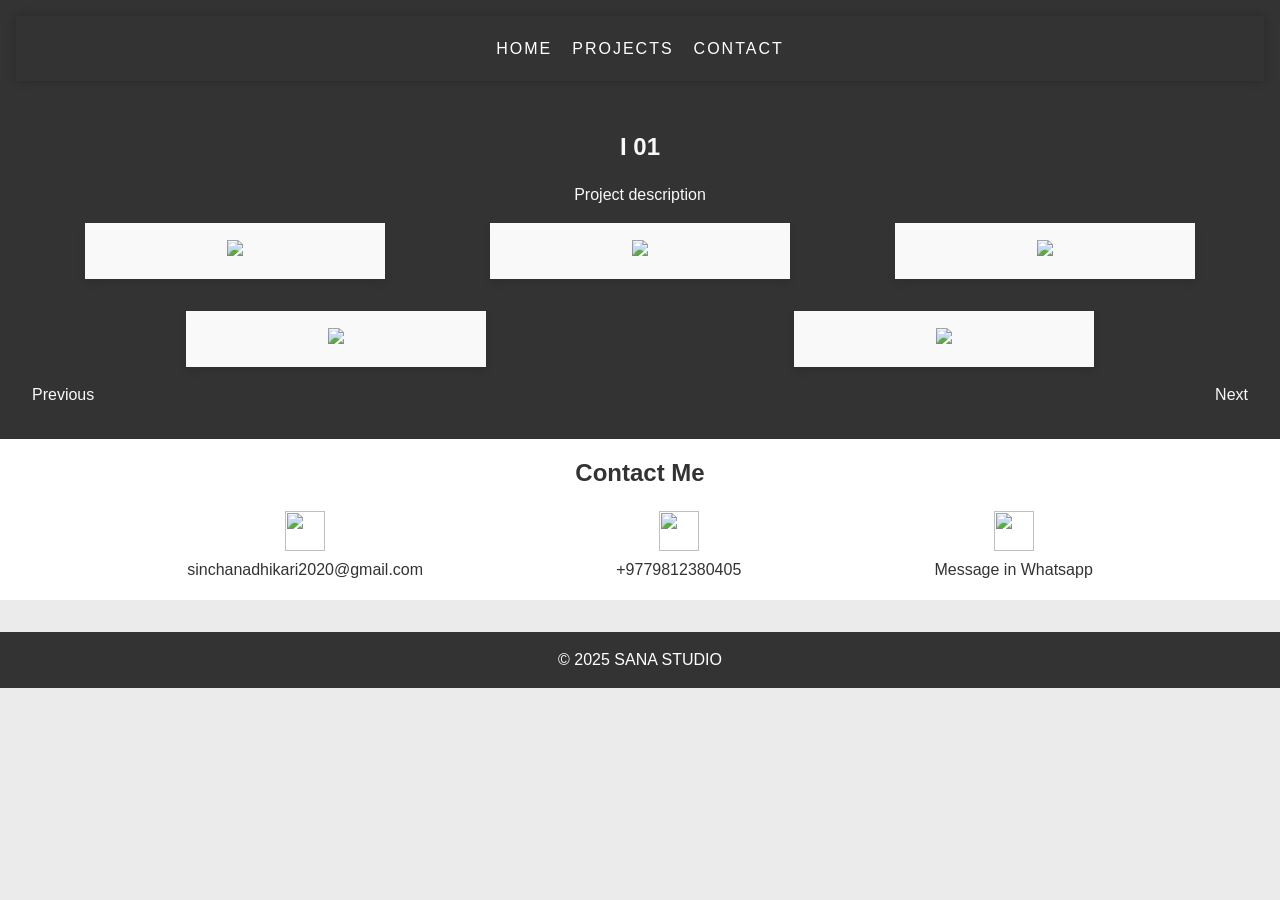
==== I 01.html @ 297971e8 "Update I 01.html" ====
<!DOCTYPE html>
<html lang="en">
<head>
    <meta charset="UTF-8">
    <meta name="viewport" content="width=device-width, initial-scale=1.0">
    <meta name="description" content="A portfolio website to showcase my projects.">
    <title>SANAARCHITECT.COM</title>
    <link rel="stylesheet" href="project page.css">
</head>
<body>

    <!-- Header Section -->
    <header>
        <nav>
            <ul>
                <li><a href="SANASTUDIOS.html">Home</a></li>
                <li><a href="SANASTUDIOS.html#projects">projects</a></li>
                <li><a href="SANASTUDIOS.html#Contact">contact</a></li>
            </ul>
        </nav>
    </header>

    <!-- Main Section (Portfolio) -->
    <section id="projects">
        <h2>I 01</h2>
        <p>Project description</p>
        <div class="projects">
            <div class="project">
                <img src="project's page/INTERIOR/I 01/1.jpg">
            </div>

            <div class="project">
                <img src="project's page/INTERIOR/I 01/2.jpg">
            </div>

            <div class="project">
                <img src="project's page/INTERIOR/I 01/3.jpg">
            </div>

            <div class="project">
                <img src="project's page/INTERIOR/I 01/4.jpg">
            </div>

            <div class="project">
                <img src="project's page/INTERIOR/I 01/5.jpg">
            </div>
            <!-- Add more projects as needed -->
        </div>
        <div class="prnav">
            <a href="I 05.html"><p>Previous</p></a>
            <a href="I 02.html"><p>Next</p></a>
        </div>
    </section>


    <!-- Contact Section -->
    <section id="contact">
        <p><h2>Contact Me</h2></p>
        <div class="contact">
            <a href="mailto:sanadesignnepal@gmail.com"><img src="Icons/Gmail.jpg" class="logo"><p>sinchanadhikari2020@gmail.com</p></a>
            <a href="callto:++9779812380405"><img src="Icons/Call.jpg" class="logo"><p>+9779812380405</p></a>
            <a href="https://wa.me/9779812380405?text=Hello"target="_blank"><img src="Icons/Whatsapp.jpg" class="logo"><p>Message in Whatsapp</p></a>
        </div>
    </section>
    <!-- Footer -->
    <footer>
        <p>&copy; 2025 SANA STUDIO</p>
    </footer>

</body>
</html>
---- project page.css ----
/* Basic Reset */
* {
    margin: 0;
    padding: 0;
    box-sizing: border-box;
}
/*Scrollbar Style*/
::-webkit-scrollbar{
    width: .5rem;
    height: 0.5rem;
    background-color:#ffffff;
    transition: all ease .5s;
}
::-webkit-scrollbar-thumb{
    width: 0.2rem;
    height: 0.5rem;
    border-radius: .5rem;
    background-color: #333;
}
::-webkit-scrollbar:hover{
    width: 1rem;
    height: .8rem;
    background-color:#ffffff;
}
/*hyperlink style*/
a{
    text-decoration: none;
    color: #333;
}
a:visited{
    text-decoration: none;
    font-style: normal;
}
a:active{
    text-decoration: none;
    font-style: normal;
}

body {
    font-family: Arial, sans-serif;
    line-height: 1.5;
    background-color: #ebebeb;
    color: #333;
}

/* Header Styles */
header {
    background-color: #333;
    color: #fff;
    padding: 1rem;
    text-align: center;
font-size: 18px;
}
header1 {
    background-color: #333;
    color: #fff;
    text-align: center;
font-size: 18px;
}

header h1 {
    margin-bottom: 1rem;
}

nav{
    background-color: #333;
    color: #fff;
    display: flex;
    align-self: center;
    align-items: center;
    text-align: center;
    font-size: 18px;
    box-shadow: 0px 0px 10px rgba(0,0,0, .2);
    position: sticky;
    top: 0;
    width: 100%;
    z-index: 2;
}
nav ul{
    display:flex;
    justify-content: center;
    width: 100%;
    align-content:center;
    align-items: center;
    margin: 10px;
    height: 5vh;
    list-style: none;
}
nav ul li a{
    color: #fff;
    text-decoration: none;
    height: 20;
    line-height: 35px;
    margin: 10px;
    display: flex;
    align-items: center;
    font-size: 1rem;
    text-transform: uppercase;
    font-weight: 500;
    letter-spacing: 2px;;
}
nav ul a:hover{
    background-color:rgb(255, 255, 255);
    color: #333;
    box-shadow: 5px 10px 40px rgba(64,198,196, .3);
    transition: all ease 0.3s;
    padding: 0px 20px;
}

/* Portfolio Section */
#projects {
    padding: 2rem;
    background-color: #333;
    color: #f9f9f9;
    text-align: center;
}

.projects {
    display: flex;
    justify-content: space-around;
    flex-wrap: wrap;
    height: 100%;
}
.project :hover{
    border: 5px solid;
    border-color: #ebebeb;
    color: #333;
    transform: scale(1.35);
    box-shadow: 0px 0px 40px #d3d2d2;
    transition: all ease .5s;
}

.project {
    width: 300px;
    margin: 1rem;
    padding: 1rem;
    background-color: #f9f9f9;
    box-shadow: 0 4px 8px rgba(0, 0, 0, 0.1);
}

.project img {
    width: 100%;
    height: auto;
}
/*nav button*/
.prnav a{
    color: #f9f9f9;
    border: #ebebeb;
}
.prnav{
    display: flex;
    flex-direction: row;
    justify-content: space-between;
}
.prnav a:hover{
    color: #f9f9f9;
    box-shadow: 5px 10px 40px rgba(29, 29, 29, 0.3);
    transition: all ease 0.3s;
    padding: 0px 20px;
}
/* Contact Section */
#contact {
    display: flex;
    flex-direction: column;
    flex-wrap: wrap;
    padding: 1rem;
    color: #333;
    background-color: #fff;
    text-align: center;
}
.contact{
    display: flex;
    flex-direction: row;
    justify-content: space-evenly;
    flex-wrap: wrap;
    text-align: center;
    margin: 20px 10 px;
}
.contact a{
    margin: 2px;
    justify-content: space-around;
    padding: 0px 20px;
}
h2{
    margin-bottom: 2vh;
}
.contact .logo{
    width: 40px;
    height: 40px;
    object-fit: contain;
}
input, textarea {
    width: 100%;
    padding: 0.5rem;
    margin-top: 0.5rem;
}
/* Footer Styles */
footer{
    background-color: #333;
    color: #fff;
    text-align: center;
    padding: 1rem;
    margin-top: 2rem;
}
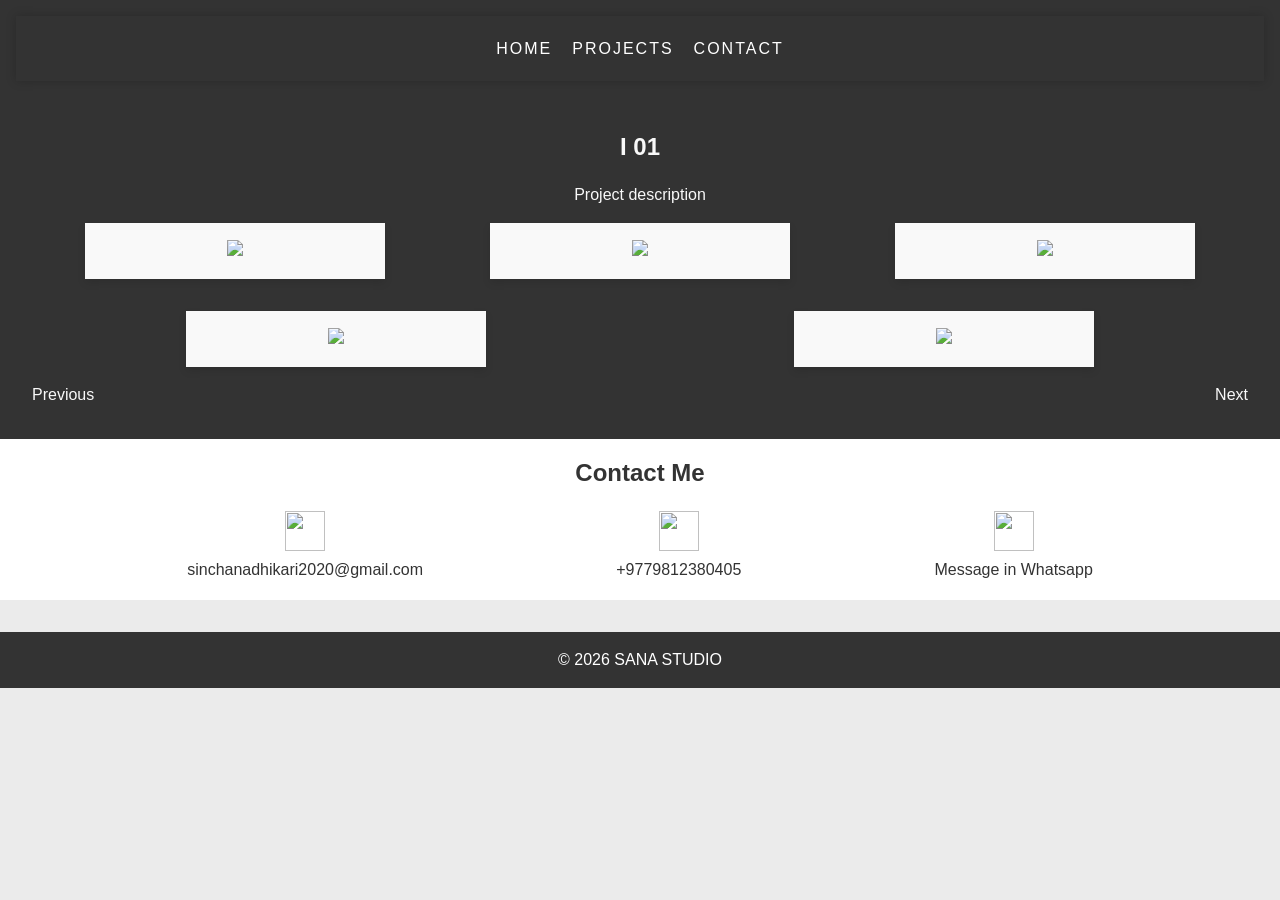
==== commit d26582cc: "Update I 01.html" ====
--- a/I 01.html
+++ b/I 01.html
@@ -64,7 +64,7 @@
     </section>
     <!-- Footer -->
     <footer>
-        <p>&copy; 2025 SANA STUDIO</p>
+        <p>&copy; 2026 SANA STUDIO</p>
     </footer>
 
 </body>
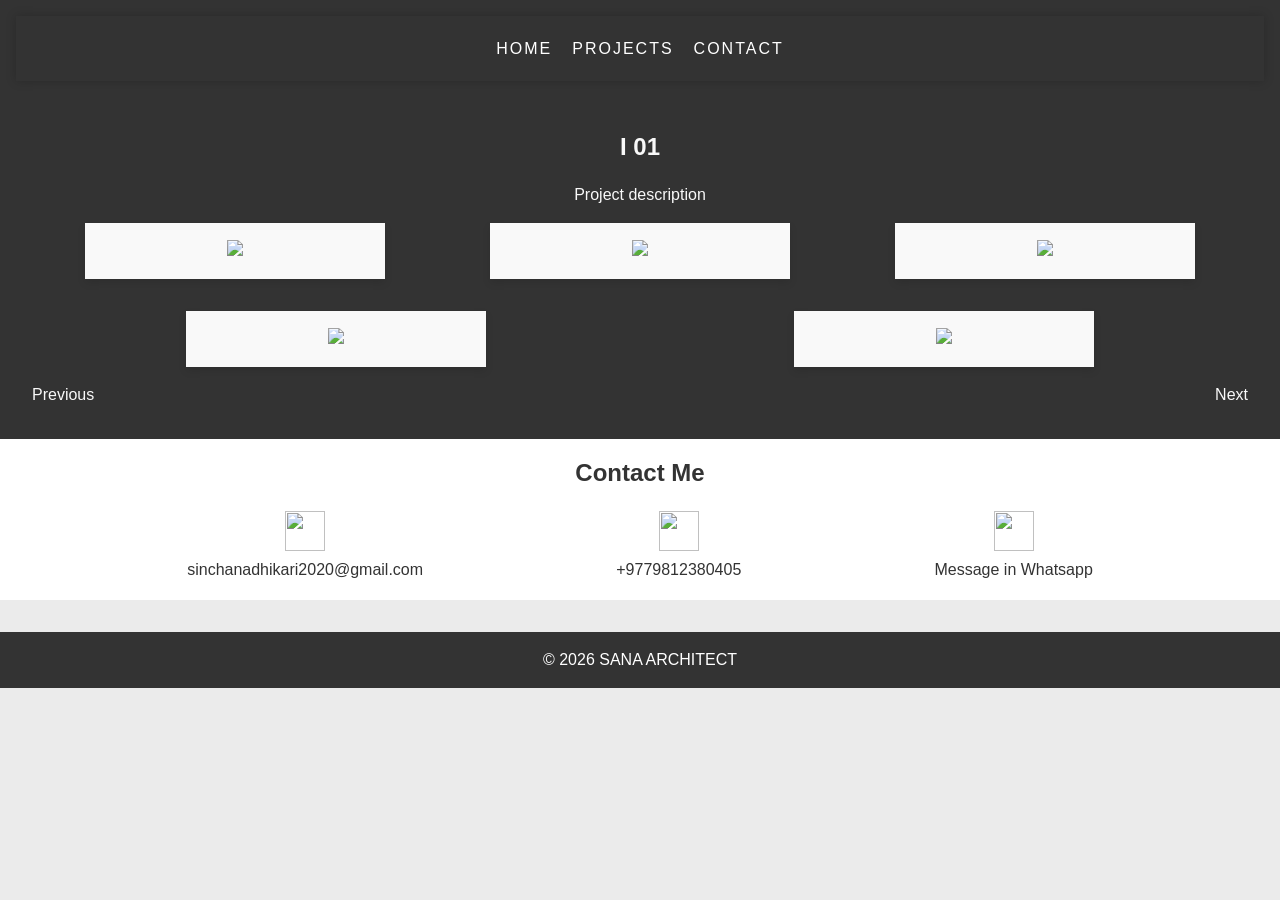
==== commit eceefc83: "Update I 01.html" ====
--- a/I 01.html
+++ b/I 01.html
@@ -64,7 +64,7 @@
     </section>
     <!-- Footer -->
     <footer>
-        <p>&copy; 2026 SANA STUDIO</p>
+        <p>&copy; 2026 SANA ARCHITECT</p>
     </footer>
 
 </body>
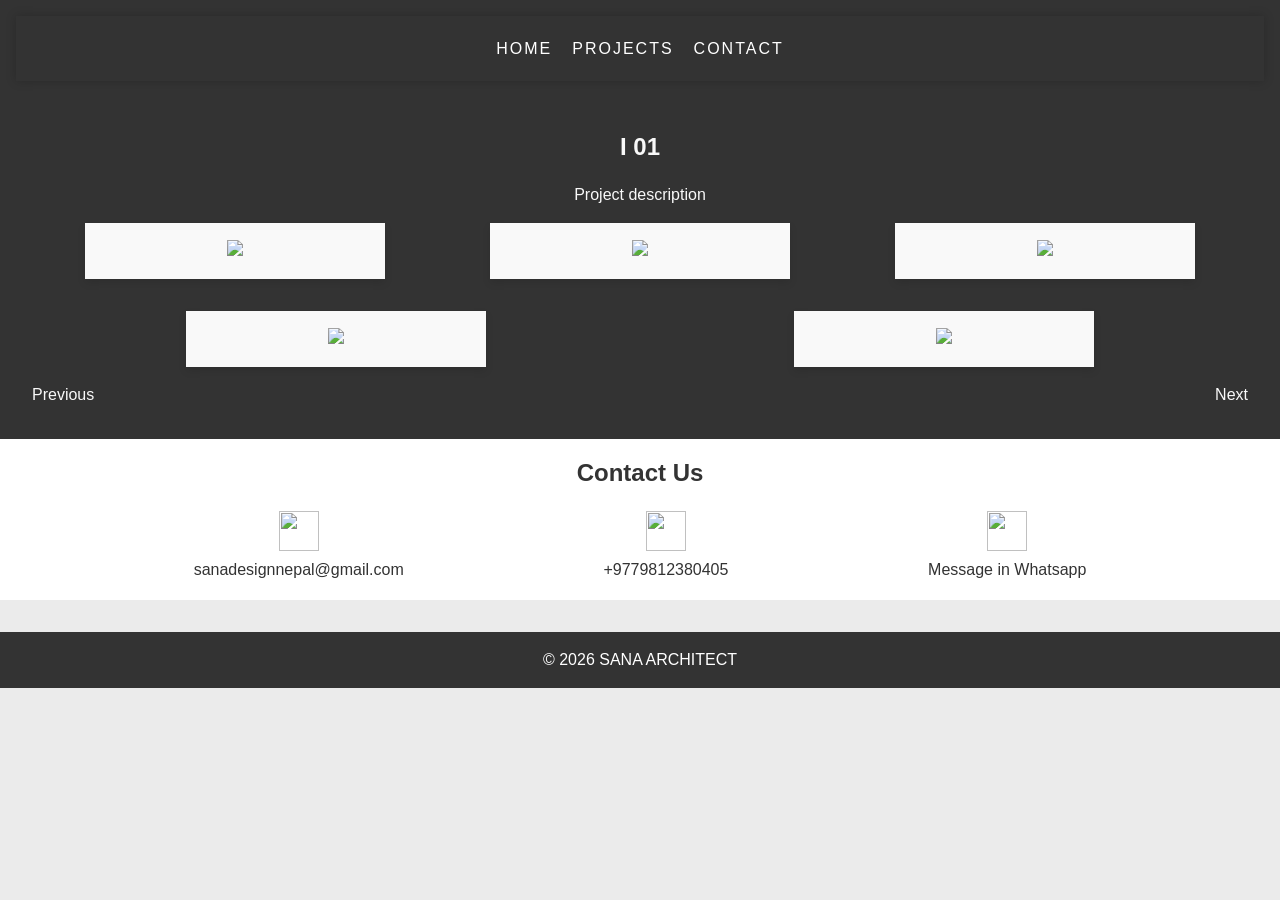
==== commit 267f40ed: "Update I 01.html" ====
--- a/I 01.html
+++ b/I 01.html
@@ -55,13 +55,13 @@
 
     <!-- Contact Section -->
     <section id="contact">
-        <p><h2>Contact Me</h2></p>
+        <p><h2>Contact Us</h2></p>
         <div class="contact">
-            <a href="mailto:sanadesignnepal@gmail.com"><img src="Icons/Gmail.jpg" class="logo"><p>sinchanadhikari2020@gmail.com</p></a>
+            <a href="mailto:sanadesignnepal@gmail.com"><img src="Icons/Gmail.jpg" class="logo"><p>sanadesignnepal@gmail.com</p></a>
             <a href="callto:++9779812380405"><img src="Icons/Call.jpg" class="logo"><p>+9779812380405</p></a>
             <a href="https://wa.me/9779812380405?text=Hello"target="_blank"><img src="Icons/Whatsapp.jpg" class="logo"><p>Message in Whatsapp</p></a>
         </div>
-    </section>
+   </section>
     <!-- Footer -->
     <footer>
         <p>&copy; 2026 SANA ARCHITECT</p>
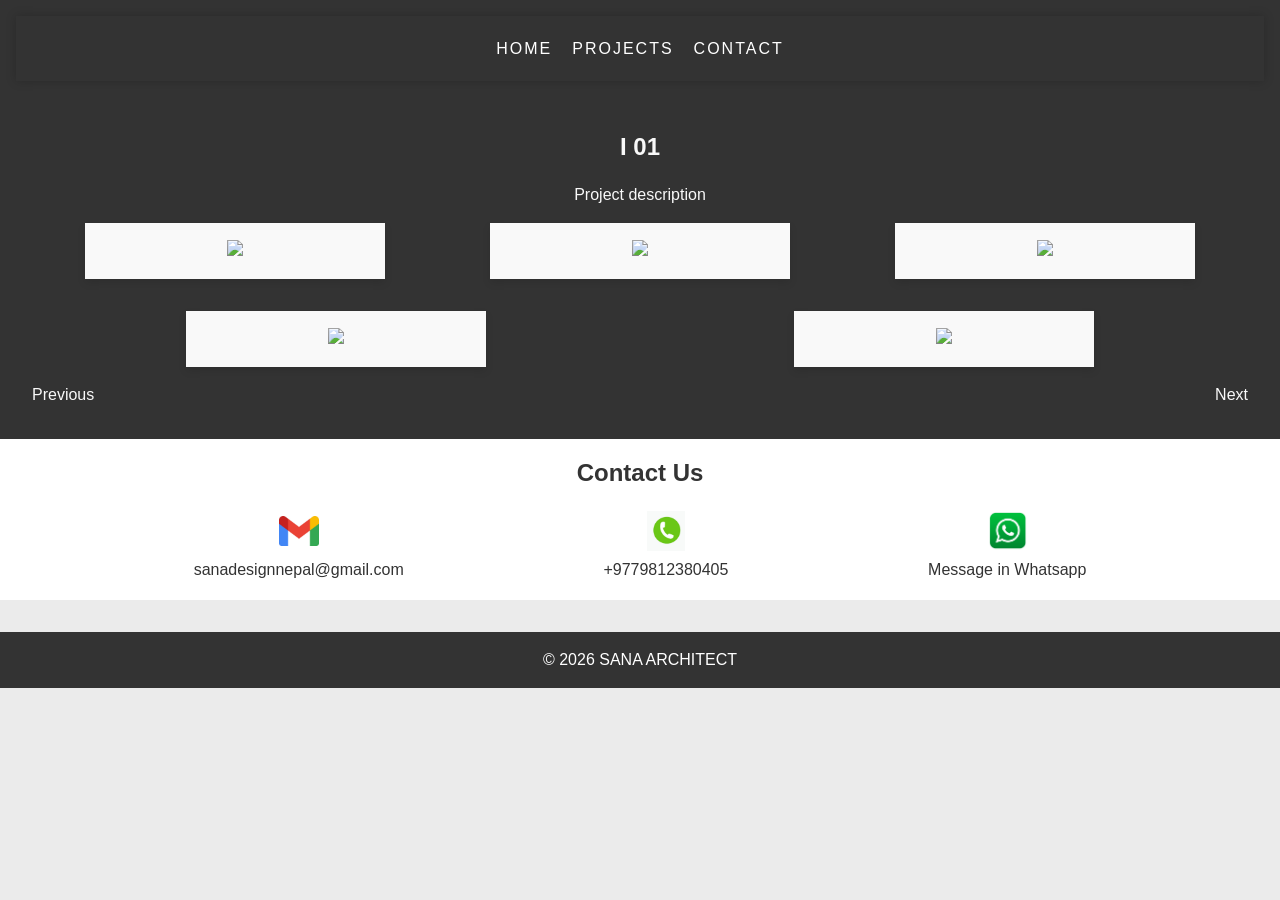
==== commit 0abfc3df: "Update I 01.html" ====
--- a/I 01.html
+++ b/I 01.html
@@ -13,9 +13,9 @@
     <header>
         <nav>
             <ul>
-                <li><a href="SANASTUDIOS.html">Home</a></li>
-                <li><a href="SANASTUDIOS.html#projects">projects</a></li>
-                <li><a href="SANASTUDIOS.html#Contact">contact</a></li>
+                <li><a href="index.html">Home</a></li>
+                <li><a href="index.html#projects">projects</a></li>
+                <li><a href="index.html#Contact">contact</a></li>
             </ul>
         </nav>
     </header>
@@ -47,7 +47,7 @@
             <!-- Add more projects as needed -->
         </div>
         <div class="prnav">
-            <a href="I 05.html"><p>Previous</p></a>
+            <a href="I 03.html"><p>Previous</p></a>
             <a href="I 02.html"><p>Next</p></a>
         </div>
     </section>
@@ -57,9 +57,9 @@
     <section id="contact">
         <p><h2>Contact Us</h2></p>
         <div class="contact">
-            <a href="mailto:sanadesignnepal@gmail.com"><img src="Icons/Gmail.jpg" class="logo"><p>sanadesignnepal@gmail.com</p></a>
-            <a href="callto:++9779812380405"><img src="Icons/Call.jpg" class="logo"><p>+9779812380405</p></a>
-            <a href="https://wa.me/9779812380405?text=Hello"target="_blank"><img src="Icons/Whatsapp.jpg" class="logo"><p>Message in Whatsapp</p></a>
+            <a href="mailto:sanadesignnepal@gmail.com"><img src="SITE IMAGES/CONTACT LOGO/MAIL.jpg" class="logo"><p>sanadesignnepal@gmail.com</p></a>
+            <a href="callto:++9779812380405"><img src="SITE IMAGES/CONTACT LOGO/CALL.jpg" class="logo"><p>+9779812380405</p></a>
+            <a href="https://wa.me/9779812380405?text=Hello"target="_blank"><img src="SITE IMAGES/CONTACT LOGO/WHATSAPP.jpg" class="logo"><p>Message in Whatsapp</p></a>
         </div>
    </section>
     <!-- Footer -->
